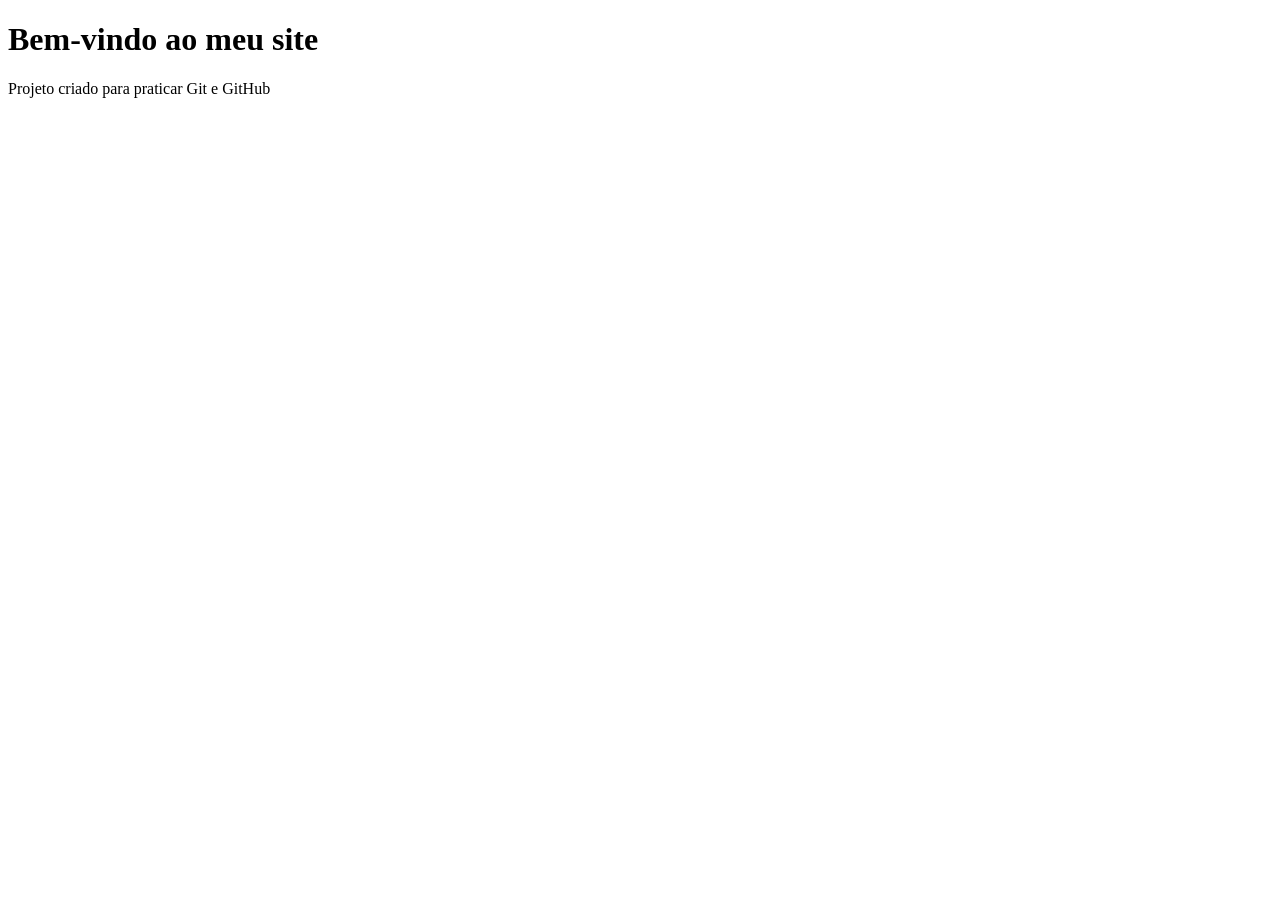
==== index.html @ 336c82ed "criado o site" ====
<!DOCTYPE html>
<html lang="pt-BR">
<head>
    <meta charset="UTF-8">
    <meta name="viewport" content="width=device-width, initial-scale=1.0">
    <title>MEU PRIMEIRO SITE</title>
    <link rel="stylesheet" href="css/style.css">
</head>
<body>
    <h1>Bem-vindo ao meu site</h1>
    <p>Projeto criado para praticar Git e GitHub</p>
</body>
</html>
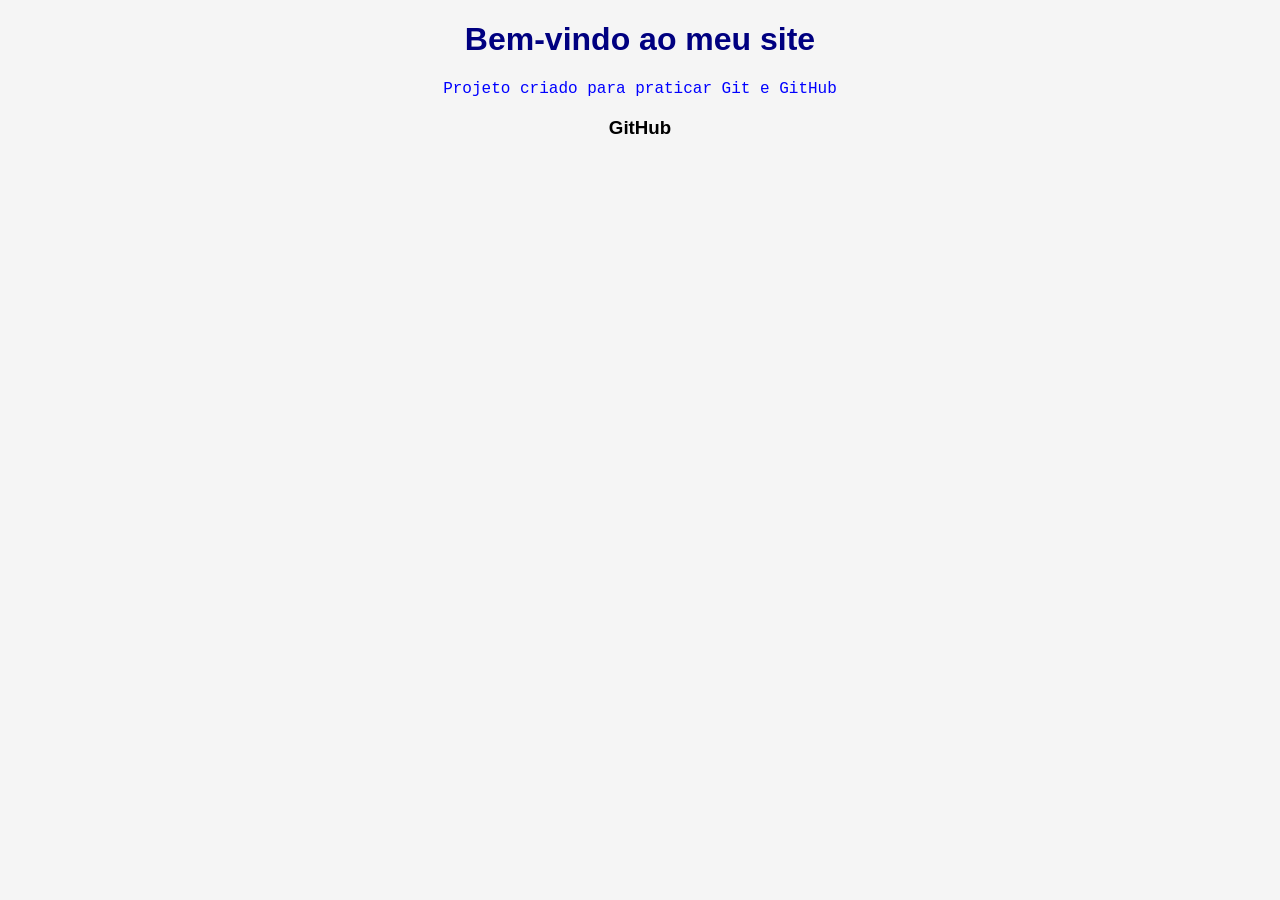
==== commit 5494a246: "acrescimo do titulo h3" ====
--- a/index.html
+++ b/index.html
@@ -9,5 +9,7 @@
 <body>
     <h1>Bem-vindo ao meu site</h1>
     <p>Projeto criado para praticar Git e GitHub</p>
+
+    <h3>GitHub</h3>
 </body>
 </html>
--- a/css/style.css
+++ b/css/style.css
@@ -0,0 +1,13 @@
+body{
+    font-family:arial, sans-serif;
+    text-align: center;
+    background-color: #f5f5f5;
+}
+h1{
+    color:navy;
+}
+
+p{
+    font-family: 'Courier New', Courier, monospace;
+    color:blue;
+}
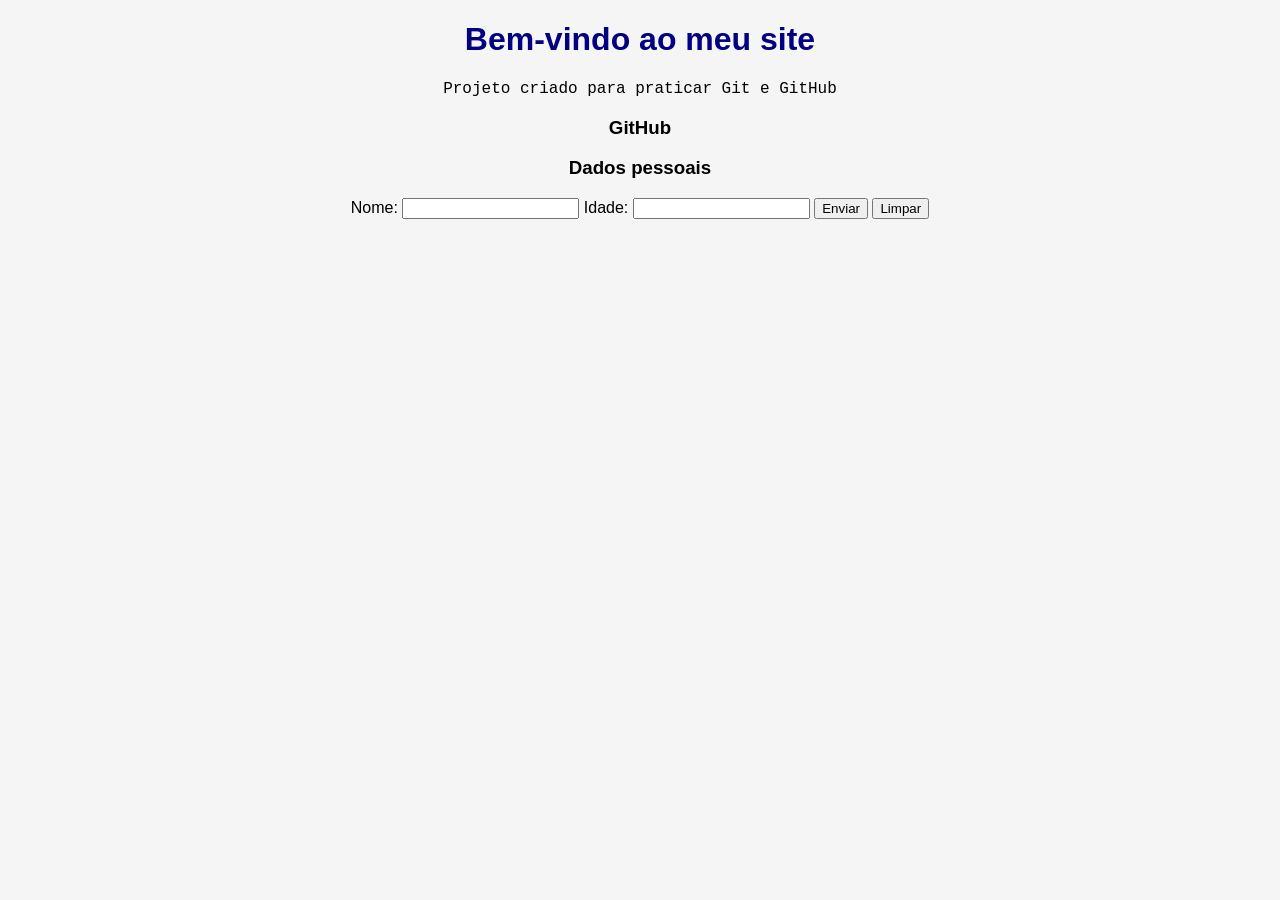
==== commit 45d0c4ab: "criado o formulario do html" ====
--- a/index.html
+++ b/index.html
@@ -11,5 +11,23 @@
     <p>Projeto criado para praticar Git e GitHub</p>
 
     <h3>GitHub</h3>
+
+    <div id="div form">
+        <h3> Dados pessoais</h3>
+
+        <form id="Formulari-pessoa">
+            <label for="nome">Nome:</label>
+            <input type="text" name="nome" id="nome">
+
+            <label for="idade">Idade:</label>
+            <input type="text" name="idade" id="idade">
+
+            <button type="submit"> Enviar </button>
+            <button type="reset"> Limpar</button>
+        </form>
+
+
+    
+    </div>
 </body>
 </html>
--- a/css/style.css
+++ b/css/style.css
@@ -9,5 +9,5 @@
 
 p{
     font-family: 'Courier New', Courier, monospace;
-    color:blue;
+    
 }
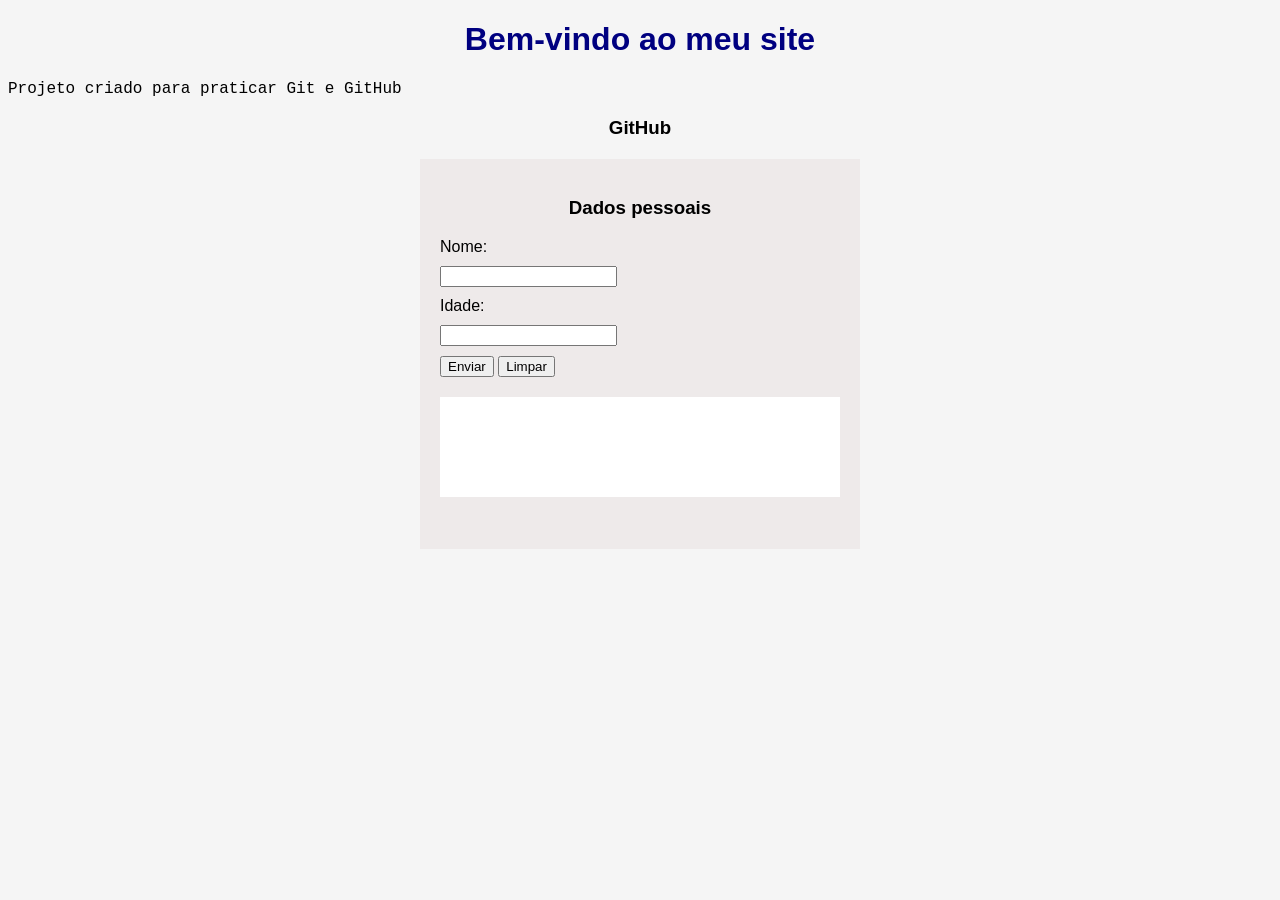
==== commit 3f66098f: "formatado o formulario" ====
--- a/index.html
+++ b/index.html
@@ -12,7 +12,7 @@
 
     <h3>GitHub</h3>
 
-    <div id="div form">
+    <div id="div-form">
         <h3> Dados pessoais</h3>
 
         <form id="Formulari-pessoa">
@@ -26,7 +26,10 @@
             <button type="reset"> Limpar</button>
         </form>
 
+<div id="div-dados">
 
+    
+</div>
     
     </div>
 </body>
--- a/css/style.css
+++ b/css/style.css
@@ -1,12 +1,41 @@
 body{
     font-family:arial, sans-serif;
-    text-align: center;
     background-color: #f5f5f5;
 }
 h1{
     color:navy;
 }
 
+h1,h3{
+    text-align: center;
+}
+
+label,input{
+display: block;
+margin:10px 0px ;
+
+}
+
+#div-form{
+background-color: #ded4d457;
+width:400px;
+min-height:350px;
+margin:20px auto;
+padding:20px;
+
+}
+
+#div-dados{
+background-color:#ffffff;
+width:100%;
+height:100px;
+margin:20px 0px;
+display:flex;
+align-items: center;
+justify-content: center;
+
+}
+
 p{
     font-family: 'Courier New', Courier, monospace;
     
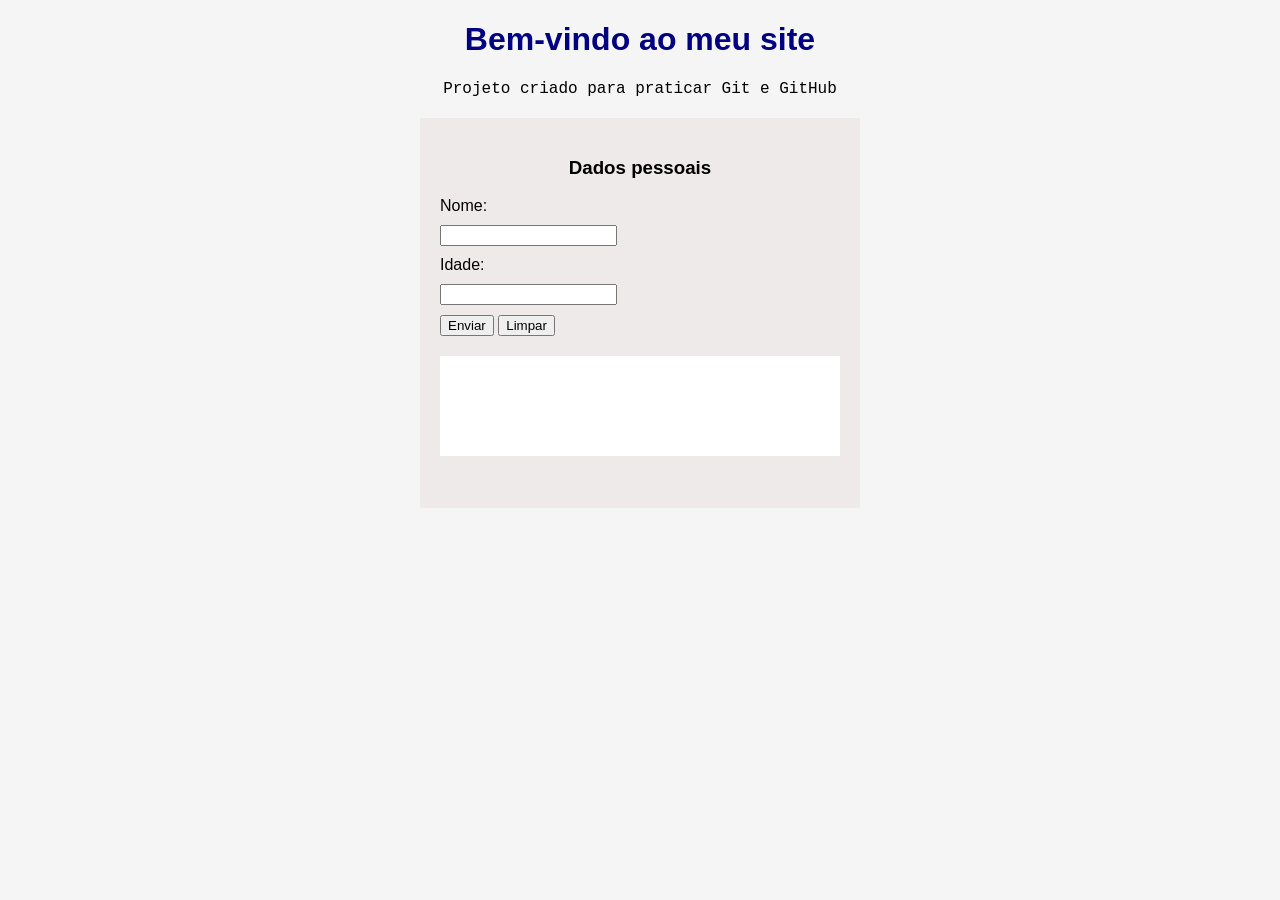
==== commit e93bcbc4: "alteracao no formulario" ====
--- a/index.html
+++ b/index.html
@@ -8,9 +8,10 @@
 </head>
 <body>
     <h1>Bem-vindo ao meu site</h1>
+    
     <p>Projeto criado para praticar Git e GitHub</p>
 
-    <h3>GitHub</h3>
+    
 
     <div id="div-form">
         <h3> Dados pessoais</h3>
--- a/css/style.css
+++ b/css/style.css
@@ -38,5 +38,6 @@
 
 p{
     font-family: 'Courier New', Courier, monospace;
+    text-align: center;
     
 }
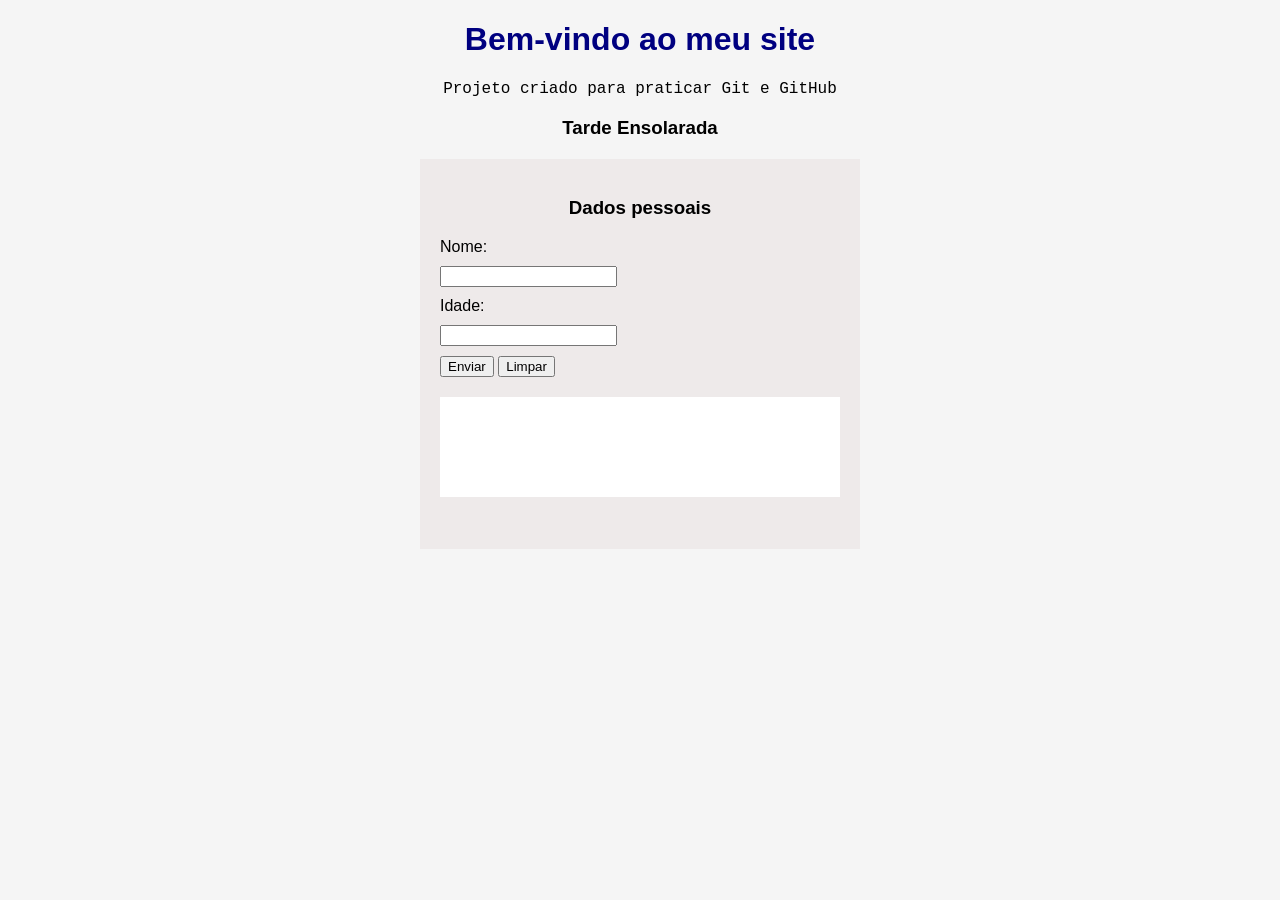
==== commit 5cbd3bd2: "alteracão" ====
--- a/index.html
+++ b/index.html
@@ -4,14 +4,18 @@
     <meta charset="UTF-8">
     <meta name="viewport" content="width=device-width, initial-scale=1.0">
     <title>MEU PRIMEIRO SITE</title>
+
+
     <link rel="stylesheet" href="css/style.css">
+
+    <script src="js/scripts.js" defer></script>
 </head>
 <body>
     <h1>Bem-vindo ao meu site</h1>
-    
+
     <p>Projeto criado para praticar Git e GitHub</p>
 
-    
+    <h3>Tarde Ensolarada</h3>
 
     <div id="div-form">
         <h3> Dados pessoais</h3>
